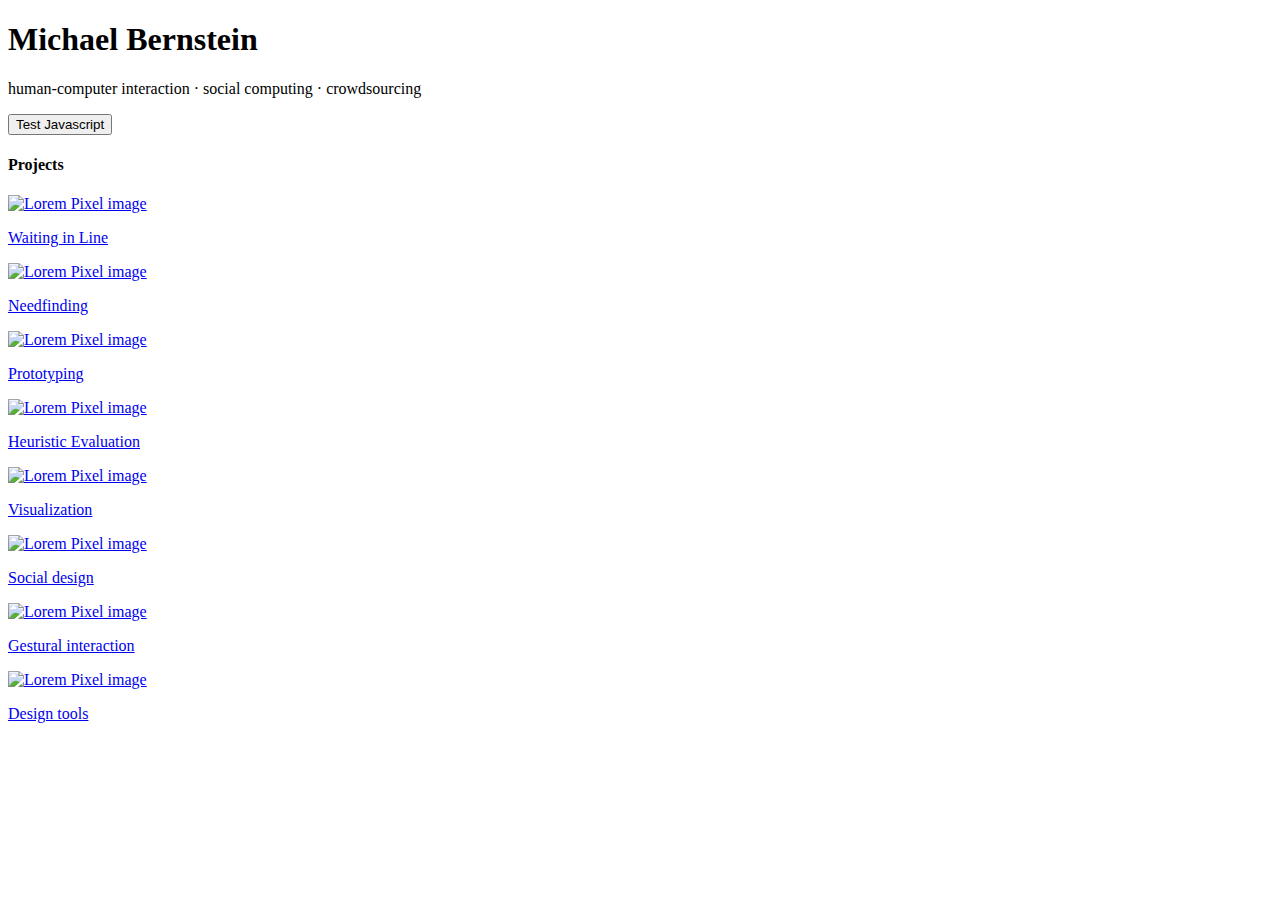
==== static/test.html @ b4251a9c "added Javascript!" ====
<!doctype html>

<html>
<head>
	<title>HCI Project Portfolio</title>	
	<meta charset="utf-8">
	<meta name="viewport" content="width=device-width, initial-scale=1.0">
	<!-- this is a comment in HTML -->

    <!-- HTML5 Shim and Respond.js IE8 support of HTML5 elements and media queries -->
    <!-- WARNING: Respond.js doesn't work if you view the page via file:// -->
    <!--[if lt IE 9]>
      <script src="https://oss.maxcdn.com/libs/html5shiv/3.7.0/html5shiv.js"></script>
      <script src="https://oss.maxcdn.com/libs/respond.js/1.3.0/respond.min.js"></script>
    <![endif]-->        
</head>

<body>
	<div>
		<!-- h1 through h6 are headers. The higher the number, the smaller the header -->
		<!-- p means paragraph -->
		<div>
			<h1>Michael Bernstein</h1>
			<p>human-computer interaction &middot; social computing &middot; crowdsourcing</p>
      <button id="testjs" class="btn btn-primary btn-lg">Test Javascript</button>
		</div>


		<h4>Projects</h4>
		<!-- divs are invisible structuring elements that stack vertically by default. Use them to organize your code -->
		<!-- img tags are images. Lorem Pixel will deliver random images; handy! -->
		<!-- a are anchors, also known as hyperlinks. Use the href attribute to tell the browser where to go when the user clicks -->
		<div id="project1">
			<a href="project.html">
				<img src="images/lorempixel.people.1.jpeg" alt="Lorem Pixel image">
				<p>Waiting in Line</p>
			</a>
		</div>
		<div id="project2">
			<a href="project.html">
				<img src="images/lorempixel.city.1.jpeg" alt="Lorem Pixel image">
				<p>Needfinding</p>
			</a>
		</div>
		<div id="project3">
			<a href="project.html">
				<img src="images/lorempixel.technics.1.jpeg" alt="Lorem Pixel image">
				<p>Prototyping</p>
			</a>
		</div>
		<div id="project4">
			<a href="project.html">
				<img src="images/lorempixel.abstract.1.jpeg" alt="Lorem Pixel image">
				<p>Heuristic Evaluation</p>
			</a>
		</div>
		<div id="project5">
			<a href="project.html">
				<img src="images/lorempixel.abstract.8.jpeg" alt="Lorem Pixel image">
				<p>Visualization</p>
			</a>
		</div>
		<div id="project6">
			<a href="project.html">
				<img src="images/lorempixel.people.2.jpeg" alt="Lorem Pixel image">
				<p>Social design</p>
			</a>
		</div>
		<div id="project7">
			<a href="project.html">
				<img src="images/lorempixel.technics.2.jpeg" alt="Lorem Pixel image">
				<p>Gestural interaction</p>
			</a>
		</div>
		<div id="project8">
			<a href="project.html">
				<img src="images/lorempixel.city.2.jpeg" alt="Lorem Pixel image">
				<p>Design tools</p>
			</a>
		</div>
	</div>
	<script src="https://code.jquery.com/jquery.js"></script>
	<script src="js/bootstrap.min.js"></script>
</body>
</html>
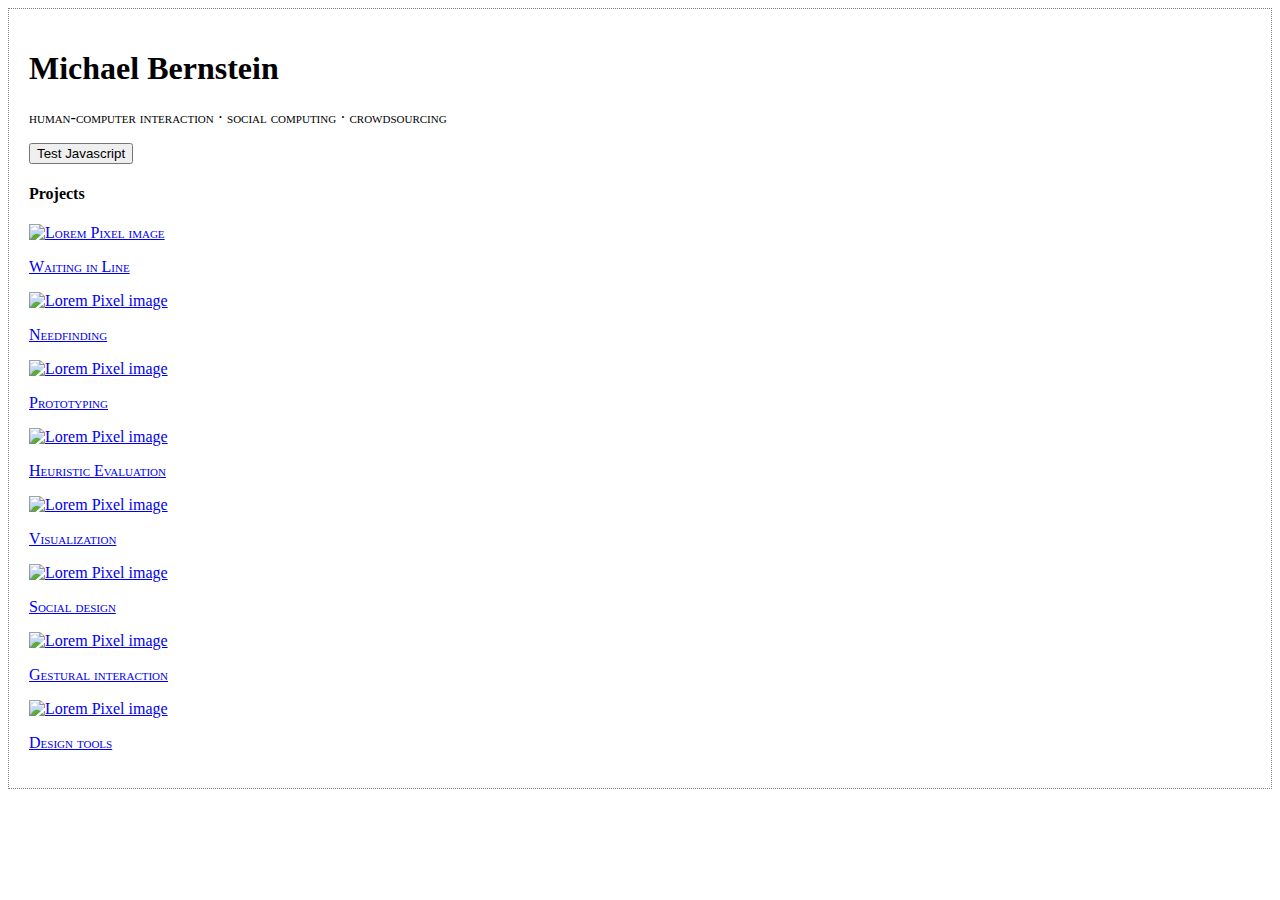
==== commit ea59f22b: "added Javascript!" ====
--- a/static/test.html
+++ b/static/test.html
@@ -5,6 +5,9 @@
 	<title>HCI Project Portfolio</title>	
 	<meta charset="utf-8">
 	<meta name="viewport" content="width=device-width, initial-scale=1.0">
+	<link href="css/bootstrap.min.css" rel="stylesheet">
+	<link href="css/bootstrap-theme.min.css" rel="stylesheet">
+	<link href="css/introHCI.css" rel="stylesheet">
 	<!-- this is a comment in HTML -->
 
     <!-- HTML5 Shim and Respond.js IE8 support of HTML5 elements and media queries -->
@@ -16,10 +19,10 @@
 </head>
 
 <body>
-	<div>
+	<div class="container">
 		<!-- h1 through h6 are headers. The higher the number, the smaller the header -->
 		<!-- p means paragraph -->
-		<div>
+		<div class="jumbotron">
 			<h1>Michael Bernstein</h1>
 			<p>human-computer interaction &middot; social computing &middot; crowdsourcing</p>
       <button id="testjs" class="btn btn-primary btn-lg">Test Javascript</button>
@@ -31,55 +34,56 @@
 		<!-- img tags are images. Lorem Pixel will deliver random images; handy! -->
 		<!-- a are anchors, also known as hyperlinks. Use the href attribute to tell the browser where to go when the user clicks -->
 		<div id="project1">
-			<a href="project.html">
-				<img src="images/lorempixel.people.1.jpeg" alt="Lorem Pixel image">
+			<a href="project.html" class="thumbnail">
+				<img src="images/lorempixel.people.1.jpeg" alt="Lorem Pixel image" class="img">
 				<p>Waiting in Line</p>
 			</a>
 		</div>
 		<div id="project2">
-			<a href="project.html">
-				<img src="images/lorempixel.city.1.jpeg" alt="Lorem Pixel image">
+			<a href="project.html" class="thumbnail">
+				<img src="images/lorempixel.city.1.jpeg" alt="Lorem Pixel image" class="img">
 				<p>Needfinding</p>
 			</a>
 		</div>
 		<div id="project3">
-			<a href="project.html">
-				<img src="images/lorempixel.technics.1.jpeg" alt="Lorem Pixel image">
+			<a href="project.html" class="thumbnail">
+				<img src="images/lorempixel.technics.1.jpeg" alt="Lorem Pixel image" class="img">
 				<p>Prototyping</p>
 			</a>
 		</div>
 		<div id="project4">
-			<a href="project.html">
-				<img src="images/lorempixel.abstract.1.jpeg" alt="Lorem Pixel image">
+			<a href="project.html" class="thumbnail">
+				<img src="images/lorempixel.abstract.1.jpeg" alt="Lorem Pixel image" class="img">
 				<p>Heuristic Evaluation</p>
 			</a>
 		</div>
 		<div id="project5">
-			<a href="project.html">
-				<img src="images/lorempixel.abstract.8.jpeg" alt="Lorem Pixel image">
+			<a href="project.html" class="thumbnail">
+				<img src="images/lorempixel.abstract.8.jpeg" alt="Lorem Pixel image" class="img">
 				<p>Visualization</p>
 			</a>
 		</div>
 		<div id="project6">
-			<a href="project.html">
-				<img src="images/lorempixel.people.2.jpeg" alt="Lorem Pixel image">
+			<a href="project.html" class="thumbnail">
+				<img src="images/lorempixel.people.2.jpeg" alt="Lorem Pixel image" class="img">
 				<p>Social design</p>
 			</a>
 		</div>
 		<div id="project7">
-			<a href="project.html">
-				<img src="images/lorempixel.technics.2.jpeg" alt="Lorem Pixel image">
+			<a href="project.html" class="thumbnail">
+				<img src="images/lorempixel.technics.2.jpeg" alt="Lorem Pixel image" class="img">
 				<p>Gestural interaction</p>
 			</a>
 		</div>
 		<div id="project8">
-			<a href="project.html">
-				<img src="images/lorempixel.city.2.jpeg" alt="Lorem Pixel image">
+			<a href="project.html" class="thumbnail">
+				<img src="images/lorempixel.city.2.jpeg" alt="Lorem Pixel image" class="img">
 				<p>Design tools</p>
 			</a>
 		</div>
 	</div>
 	<script src="https://code.jquery.com/jquery.js"></script>
 	<script src="js/bootstrap.min.js"></script>
+	<script src="js/introHCI.js"></script>
 </body>
 </html>
--- a/static/css/introHCI.css
+++ b/static/css/introHCI.css
@@ -0,0 +1,49 @@
+/* applies to anything of class "example-class-selector" */
+.example-class-selector {
+	margin-top: 2em;
+}
+
+/* applies to any <p> descendants of an element of class "example-class-selector" */
+.example-class-selector p {
+	/* Colors are in hexadecimal: http://www.colorpicker.com/ */	
+	color: #CC00AA;
+}
+
+/* this style exists to make it obvious that you've successfully linked
+   the CSS to the page. feel free to remove it once the link is working. */
+body {
+     border: 1px dotted gray;
+     padding: 20px;
+}
+
+.jumbotron {
+	position: relative;
+	background: none;
+}
+
+.jumbotron:after {
+     content:"";
+     background: url("http://lorempixel.com/1140/283");
+     opacity: 0.2;
+     top: 0;
+     left: 0;
+     bottom: 0;
+     right: 0;
+     position: absolute;
+     z-index: -1;	
+}
+p {
+    font-variant: small-caps;
+}
+.project p {
+    font-variant: small-caps;
+}
+#project1 {
+    font-variant: small-caps;
+}
+.project {
+    margin-left: 20px;
+    background-color: #deebf7;
+    padding: 20px;
+    width: 525px;
+}